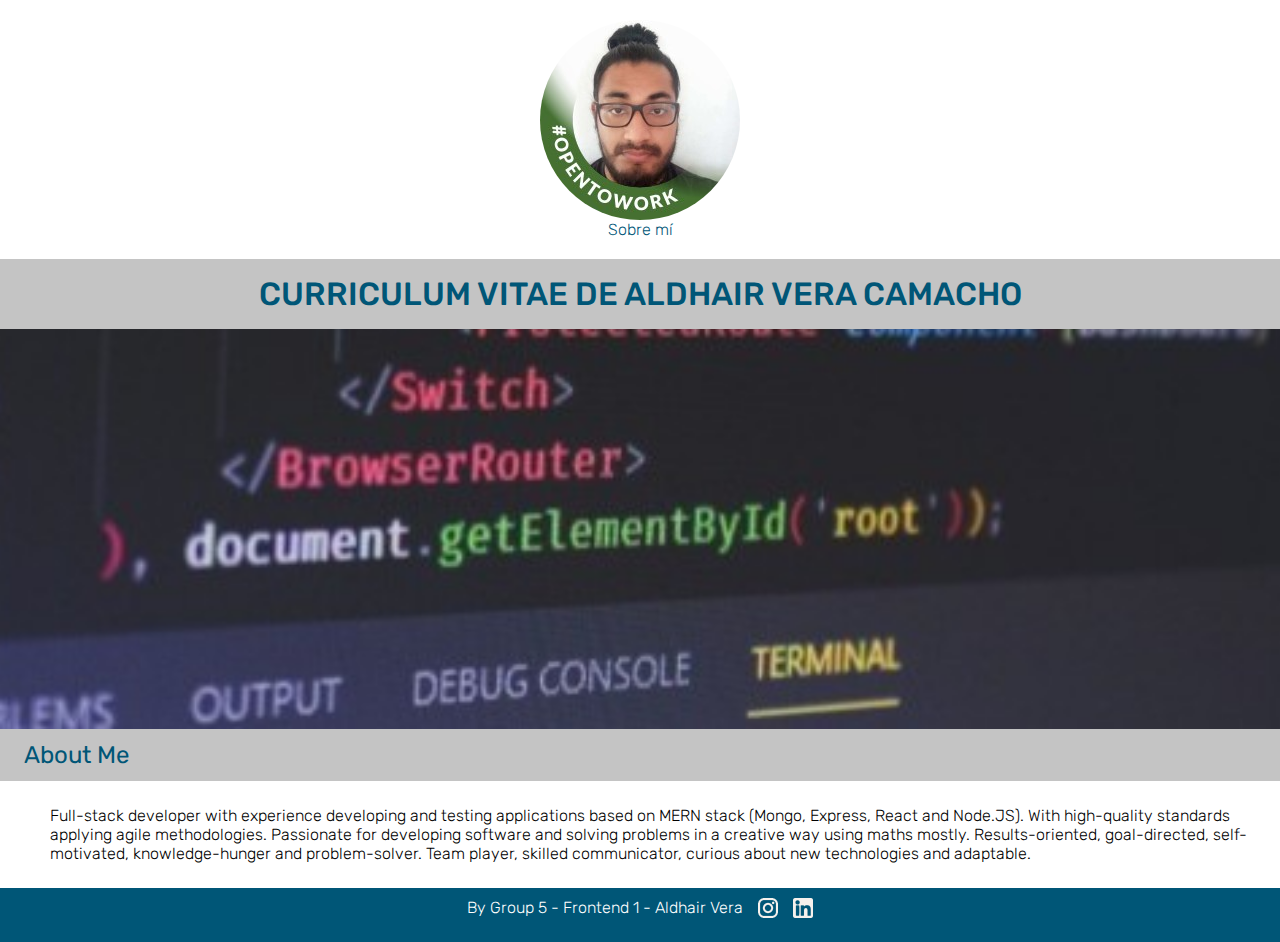
==== sobremi.html @ efca76a6 "first commit" ====
<!DOCTYPE html>
<html lang="en">

<head>
    <meta charset="UTF-8" />
    <meta http-equiv="X-UA-Compatible" content="IE=edge" />
    <meta name="viewport" content="width=device-width, initial-scale=1.0" />
    <link rel="preconnect" href="https://fonts.googleapis.com">
    <link rel="preconnect" href="https://fonts.gstatic.com" crossorigin>
    <link
        href="https://fonts.googleapis.com/css2?family=Nunito+Sans:wght@300&family=Playfair:wght@300&family=Raleway:wght@300&family=Rubik:ital,wght@0,300;0,400;0,500;1,300;1,400&family=Unbounded:wght@300&display=swap"
        rel="stylesheet">
    <link rel="stylesheet" href="css/styles.css" />
    <title>Clase No. 7</title>

</head>

<body>
    <header>
        <a class="navigator" href="./index.html">
            <img class="header-img" src="imgs/linkedin.jpeg" />
            <p>Sobre mí</p>
        </a>
        <h1>Curriculum vitae de Aldhair Vera Camacho</h1>
    </header>
    <main>
        <section class="hero">
        </section>
        <section>
            <h2>About Me</h2>
            <article>
                Full-stack developer with experience developing and testing applications based on MERN stack (Mongo,
                Express, React and Node.JS). With high-quality standards applying agile methodologies.

                Passionate for developing software and solving problems in a creative way using maths mostly.

                Results-oriented, goal-directed, self-motivated, knowledge-hunger and problem-solver.
                Team player, skilled communicator, curious about new technologies and adaptable.
            </article>
        </section>
    </main>
    <footer>
        <p>By Group 5 - Frontend 1 - Aldhair Vera</p>
        <a href="https://www.instagram.com/al_vera15/">
            <img src="imgs/ico_instagram.png" />
        </a>
        <a href="https://www.linkedin.com/in/aldhairvera/">
            <img src="imgs/ico_linkedin.png" />
        </a>
    </footer>
</body>

</html>
---- css/styles.css ----
:root{
    --primary-color:#005677;
    --secondary-color:#373737;
    --section-color:#c4c4c4;

    font-family: 'Rubik', sans-serif;
}

* {
    margin: 0;
    padding: 0;
    box-sizing: border-box;
    font-weight: 300;
}

body{
    height: 100vh;
    position:relative;
}
  
header {
    display: flex;
    flex-direction: column;
    /* background-color: #e5e5e5; */
    align-items: center;
    width: 100%;
}

header h1 {
    background-color: var(--section-color);
    text-align: center;
    text-transform: uppercase;
    width: 100%;
    color: var(--primary-color);
    padding: 0.5em 1em;
    font-weight: 500;
}

.header-img{
    border-radius: 50%;
}

h2 {
    background-color: var(--section-color);
    width: 100%;
    color: var(--primary-color);
    margin-top: 20px;
    margin-bottom: 20px;
    padding: 0.5em 1em;
    /* padding-left: 15px; */
    font-weight: 400;
}

h2:first-of-type{
    margin-top: 0px;
}

.hero{
    position: relative;
    width: 100%;
    height: 400px;
    background-image: url('../imgs/background.jpeg');
    background-position: center;
    background-size: cover;
    background-repeat: no-repeat;
}

li span:first-child {
    font-style: italic;
}

article {
    margin: 25px;
    padding-left: 25px;
    display: flex;
    flex-direction: column;
}

article .experience-title,.academic-title{
    font-size: 20px;
    margin-bottom: 5px;
    font-weight: 400;
}

article .experience-subtitle, .academic-subtitle{
    font-size: 12px;
}

article .experience-date, .academic-date{
    font-size: 12px;
    color: var(--secondary-color);
    margin-bottom: 10px;
}

article .experience-definition{
    font-size: 14px;
}

.experience-definition ul{
    margin-left: 24px;
}
article .experience-definition > ul > li{
    font-size: 14px;
}

footer {
    /* bottom: 0; */
    width: 100%;
    position: absolute;
    display: flex;
    justify-content: center;
    gap: 15px;
    background-color: var(--primary-color);
    color: white;
    padding: 10px;
    padding-bottom: 20px;
}

.navigator{
    display: flex;
    align-items: center;
    justify-content: space-between;
    flex-direction: column;
    text-decoration: none;
    color: var(--primary-color);
    margin: 20px 0;
}
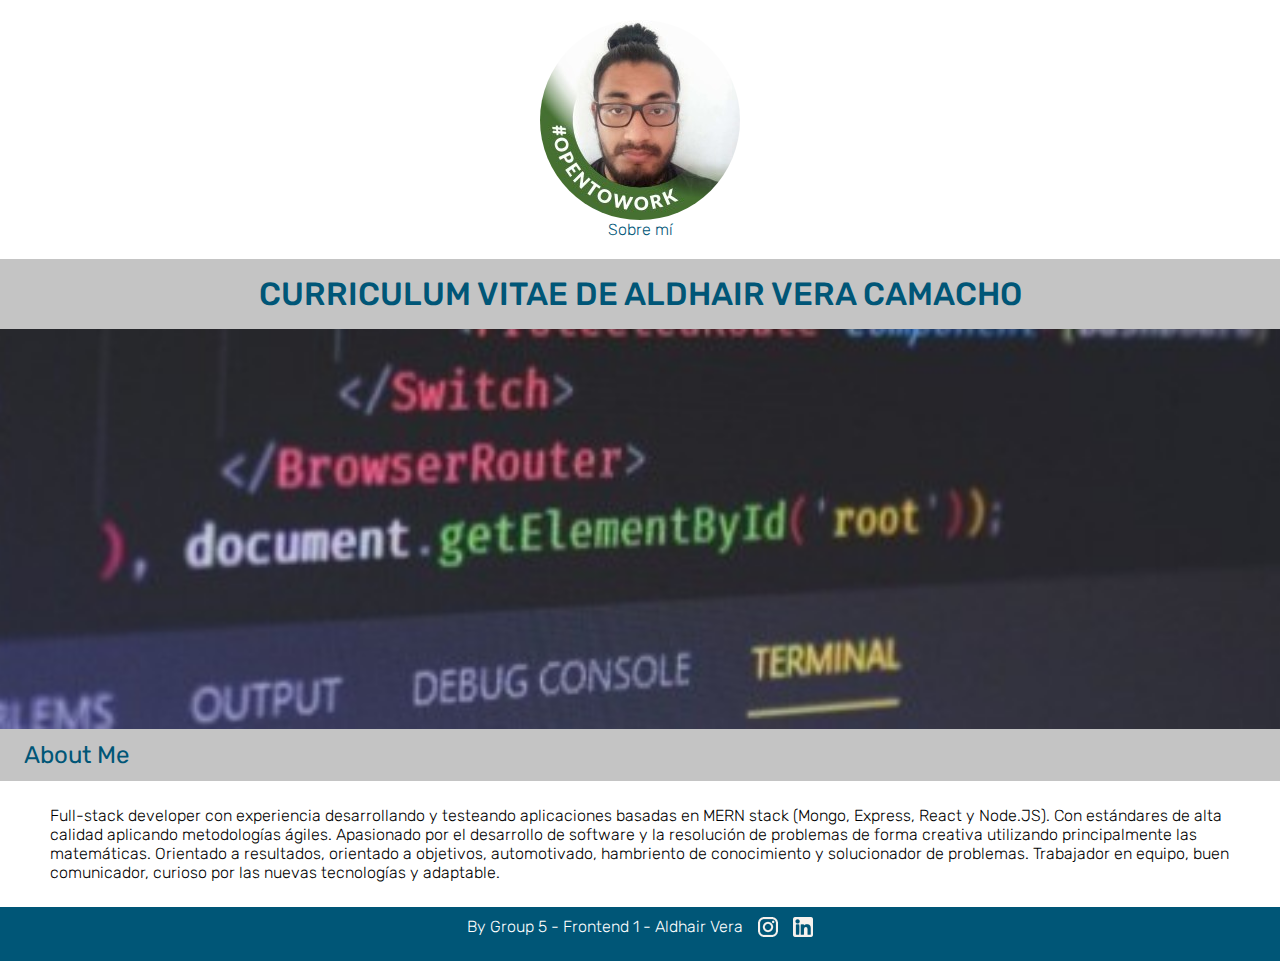
==== commit 88487971: "Change descriptions to spanish" ====
--- a/sobremi.html
+++ b/sobremi.html
@@ -29,14 +29,16 @@
         <section>
             <h2>About Me</h2>
             <article>
-                Full-stack developer with experience developing and testing applications based on MERN stack (Mongo,
-                Express, React and Node.JS). With high-quality standards applying agile methodologies.
+                Full-stack developer con experiencia desarrollando y testeando aplicaciones basadas en MERN stack
+                (Mongo,
+                Express, React y Node.JS). Con estándares de alta calidad aplicando metodologías ágiles.
 
-                Passionate for developing software and solving problems in a creative way using maths mostly.
+                Apasionado por el desarrollo de software y la resolución de problemas de forma creativa utilizando
+                principalmente las matemáticas.
 
-                Results-oriented, goal-directed, self-motivated, knowledge-hunger and problem-solver.
-                Team player, skilled communicator, curious about new technologies and adaptable.
-            </article>
+                Orientado a resultados, orientado a objetivos, automotivado, hambriento de conocimiento y solucionador
+                de problemas.
+                Trabajador en equipo, buen comunicador, curioso por las nuevas tecnologías y adaptable. </article>
         </section>
     </main>
     <footer>
